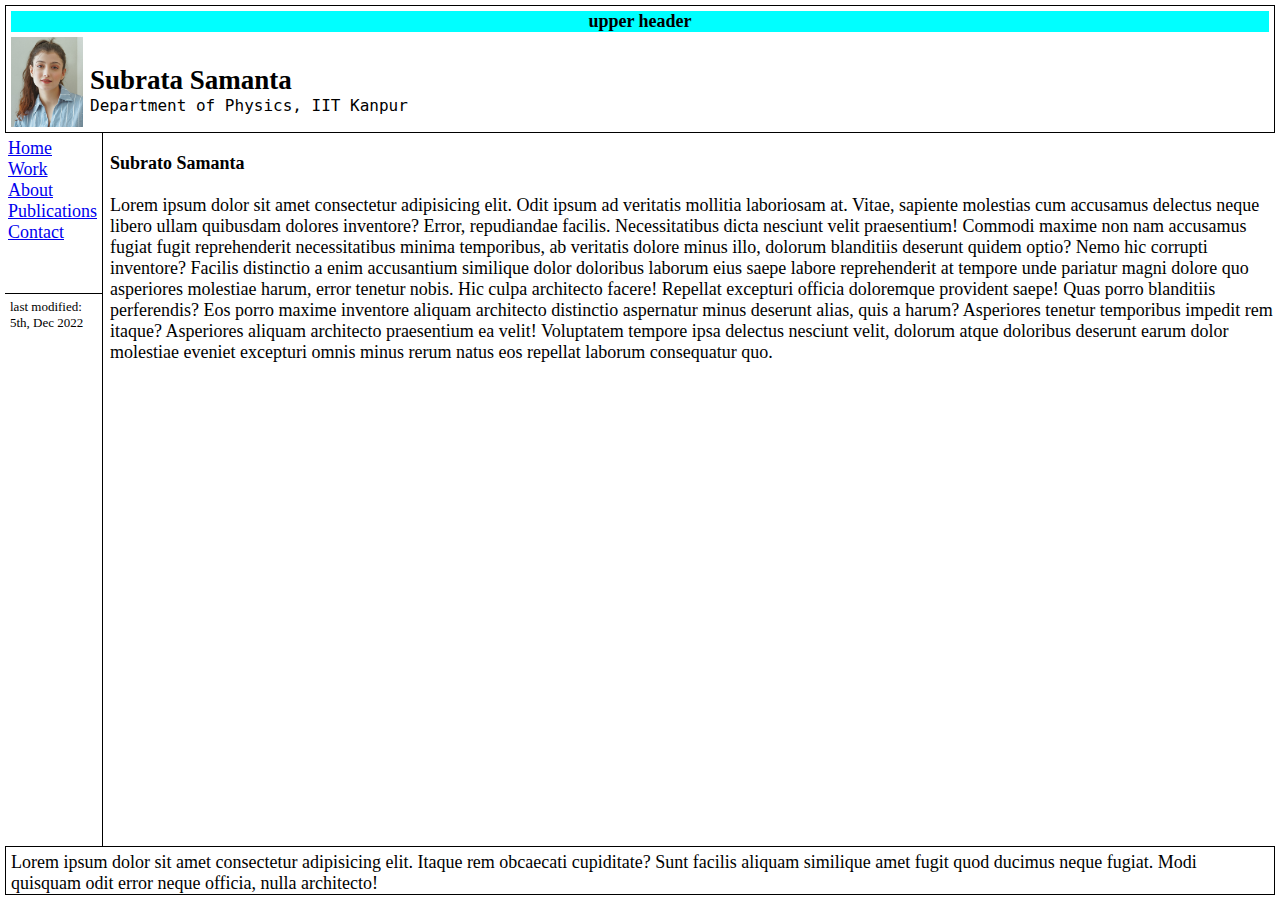
==== about.html @ 1c93fe2c "site updated" ====
<!DOCTYPE html>
<html lang="en">

<head>
    <meta charset="UTF-8">
    <meta http-equiv="X-UA-Compatible" content="IE=edge">
    <meta name="viewport" content="width=device-width, initial-scale=1.0">
    <meta name="author" content="Subrato Samanta">
    <link rel="stylesheet" href="style.css">
    <title>Subrato</title>
</head>

<body>


    <div class="full-page">

        <div class="header">
            <div class="header-upper">
                <h1>upper header</h1>
            </div>

            <div class="header-lower">
                <div class="header-image">
                    <img src="/subrato.jpeg" alt="">
                </div>

                <div class="header-text">
                    <ul>
                        <br>
                        <li>
                            <h1>Subrata Samanta</h1>
                        </li>
                        <li>
                            <p>
                                Department of Physics, IIT Kanpur
                            </p>
                        </li>
                    </ul>


                </div>

            </div>
        </div>

        <div class="content">
            <div class="sidebar">

                <div class="sidebar-list">
                    <ul>
                        <li>
                            <a href="/index.html">Home</a>
                        </li>
                        <li>
                            <a href="/work.html">Work</a>
                        </li>
                        <li>
                            <a href="/about.html">About</a>
                        </li>
                        <li>
                            <a href="/publication.html">Publications</a>
                        </li>
                        <li>
                            <a href="/contact.html">Contact</a>
                        </li>
                    </ul>
                </div>

                <div class="sidebar-empty">
                    <div class="empty-col1">

                    </div>
                    <div class="empty-col2">
                        <div class="last-time">
                            <p>
                                last modified: 5th, Dec 2022
                            </p>
                        </div>
                        <br><br>
                    </div>


                </div>
            </div>

            <div class="main-content">
                <h1>Subrato Samanta</h1>
                <br>
                <p>
                    Lorem ipsum dolor sit amet consectetur adipisicing elit. Odit ipsum ad veritatis mollitia laboriosam
                    at.
                    Vitae, sapiente molestias cum accusamus delectus neque libero ullam quibusdam dolores inventore?
                    Error,
                    repudiandae facilis.
                    Necessitatibus dicta nesciunt velit praesentium! Commodi maxime non nam accusamus fugiat fugit
                    reprehenderit
                    necessitatibus minima temporibus, ab veritatis dolore minus illo, dolorum blanditiis deserunt quidem
                    optio?
                    Nemo hic corrupti inventore?
                    Facilis distinctio a enim accusantium similique dolor doloribus laborum eius saepe labore
                    reprehenderit at
                    tempore unde pariatur magni dolore quo asperiores molestiae harum, error tenetur nobis. Hic culpa
                    architecto
                    facere!
                    Repellat excepturi officia doloremque provident saepe! Quas porro blanditiis perferendis? Eos porro
                    maxime
                    inventore aliquam architecto distinctio aspernatur minus deserunt alias, quis a harum? Asperiores
                    tenetur
                    temporibus impedit rem itaque?
                    Asperiores aliquam architecto praesentium ea velit! Voluptatem tempore ipsa delectus nesciunt velit,
                    dolorum
                    atque doloribus deserunt earum dolor molestiae eveniet excepturi omnis minus rerum natus eos
                    repellat
                    laborum consequatur quo.


                </p>
            </div>
        </div>

        <div class="footer">
            Lorem ipsum dolor sit amet consectetur adipisicing elit. Itaque rem obcaecati cupiditate? Sunt facilis
            aliquam similique amet fugit quod ducimus neque fugiat. Modi quisquam odit error neque officia, nulla
            architecto!

        </div>


    </div>

    <script>
        function findindoc() {
            console.log('clicked');
            var txt = document.getElementById('search-box').value;
            console.log(txt);
            alert(txt);
        }
    </script>


</body>

</html>
---- style.css ----
* {
    margin: 0;
    padding: 0;
    box-sizing: border-box;
    font-size: large;

    --border-width: 1px;
}

.full-page {
    display: grid;
    min-height: 100vh;
    grid-template-rows: min-content auto min-content;
    width: 100%;
    /* background-color: red; */
}

ul {
    list-style: none;
}

.full-page .content {
    display: grid;
    grid-template-columns: min-content auto;
}

.sidebar {
    border-right: var(--border-width) solid black;
}

.sidebar .sidebar-list {
    padding: 5px 5px 50px 8px;
    /* border-bottom: var(--border-width) solid black; */
}

.sidebar-empty {
    display: grid;
    grid-template-columns: 5px auto;
}

.empty-col2 {
    border-top: var(--border-width) solid black;
    padding: 5px;
}

.empty-col2 .last-time p {
    font-size: small;
}


.header-upper {
    text-align: center;
    animation: 5s slide-right;
    overflow: hidden;
    background-color: aqua;
}

@keyframes slide-right {
  from {
    margin-left: -100%;
    width: 100%; 
  }

  to {
    margin-left: 0%;
    width: 100%;
  }
}

.header, .footer {
    border: var(--border-width) solid black;
    padding: 5px 5px 0px 5px;
    margin: 5px 5px 0px 5px;
}


.header-lower {
    margin-top: 5px;
    display: grid;
    grid-template-columns: min-content auto  min-content;
}

.header-text {
    padding: 7px;
    font-family: 'Times New Roman';
}

.header-text ul li h1 {
    font-size: 1.5rem;
}

.header-text ul li p {
    font-family: monospace;
}



button {
    background-color: rgb(43, 43, 224);
    color: white;
    border-radius: 5px;
    margin: 0px 5px 5px 5px;
    padding: 5px 10px;
}


/* @media screen and (min-width: 400px) {
    .header-lower {
        display: grid;
        grid-template-columns: min-content auto min-content;
    }
} */

/* .search form div {
    width: 25%;
} */

img {
    height: 5rem;
}

.footer {
    margin-top: 0;
    margin-bottom: 5px;
}


.main-content {
    padding: 20px 7px 7px 7px;
}
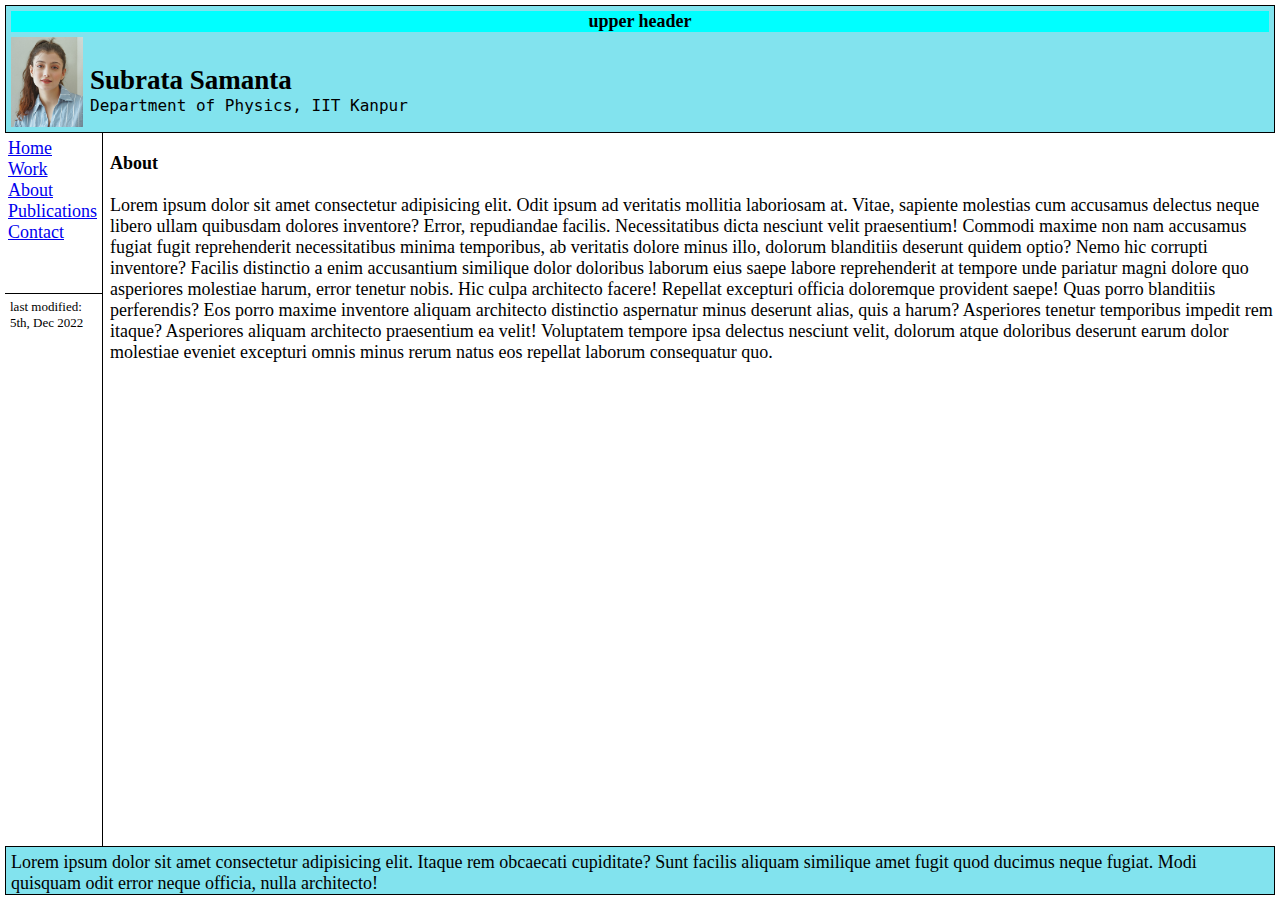
==== commit 81f41c84: "update" ====
--- a/about.html
+++ b/about.html
@@ -85,7 +85,7 @@
             </div>
 
             <div class="main-content">
-                <h1>Subrato Samanta</h1>
+                <h1>About</h1>
                 <br>
                 <p>
                     Lorem ipsum dolor sit amet consectetur adipisicing elit. Odit ipsum ad veritatis mollitia laboriosam
--- a/style.css
+++ b/style.css
@@ -71,6 +71,7 @@
     border: var(--border-width) solid black;
     padding: 5px 5px 0px 5px;
     margin: 5px 5px 0px 5px;
+    background-color: rgb(130, 227, 238);
 }
 
 
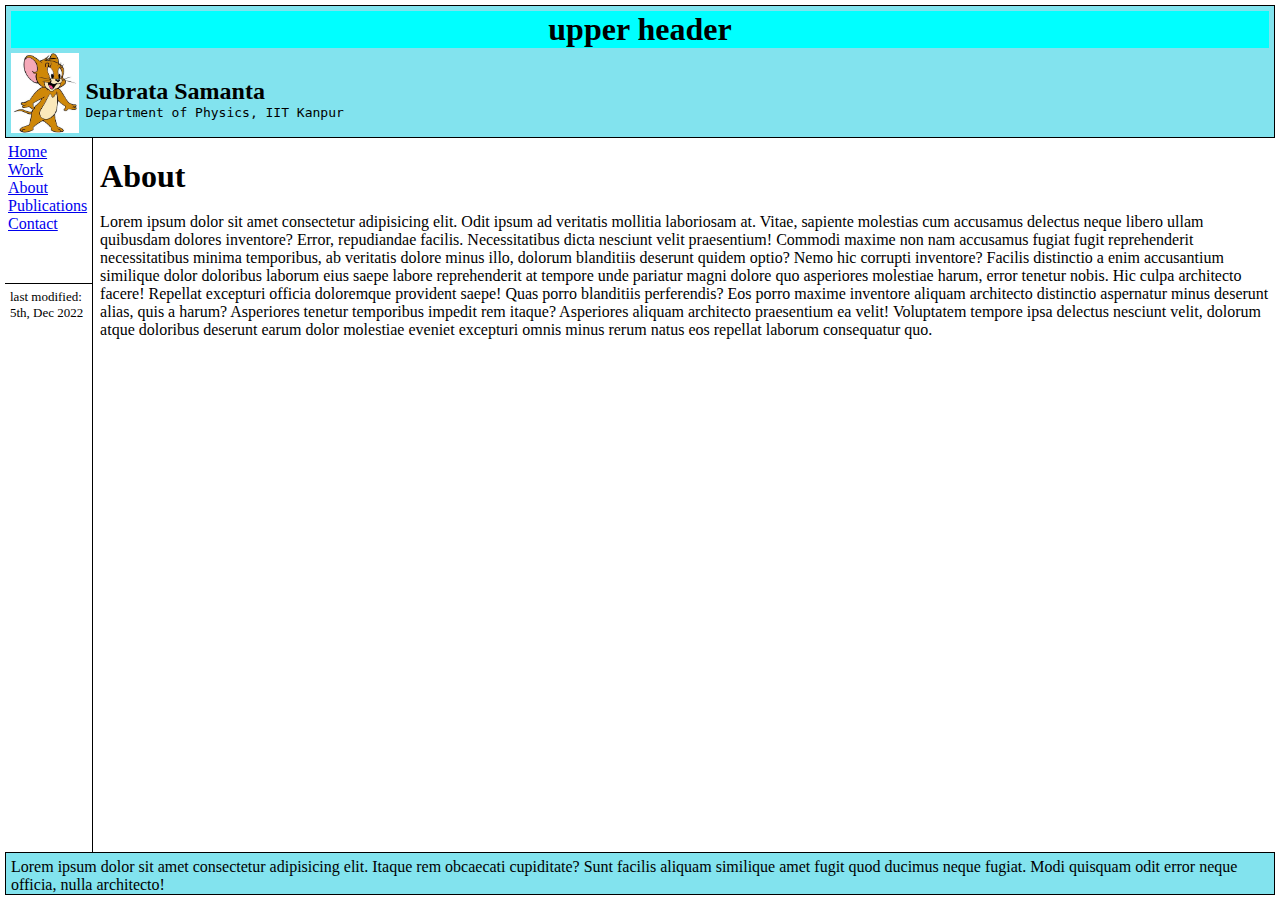
==== commit d246bb80: "Update about.html" ====
--- a/about.html
+++ b/about.html
@@ -22,7 +22,7 @@
 
             <div class="header-lower">
                 <div class="header-image">
-                    <img src="/subrato.jpeg" alt="">
+                    <img src="/jerry.jpg" alt="">
                 </div>
 
                 <div class="header-text">
@@ -141,4 +141,4 @@
 
 </body>
 
-</html>+</html>
--- a/style.css
+++ b/style.css
@@ -2,7 +2,7 @@
     margin: 0;
     padding: 0;
     box-sizing: border-box;
-    font-size: large;
+/*     font-size: large; */
 
     --border-width: 1px;
 }
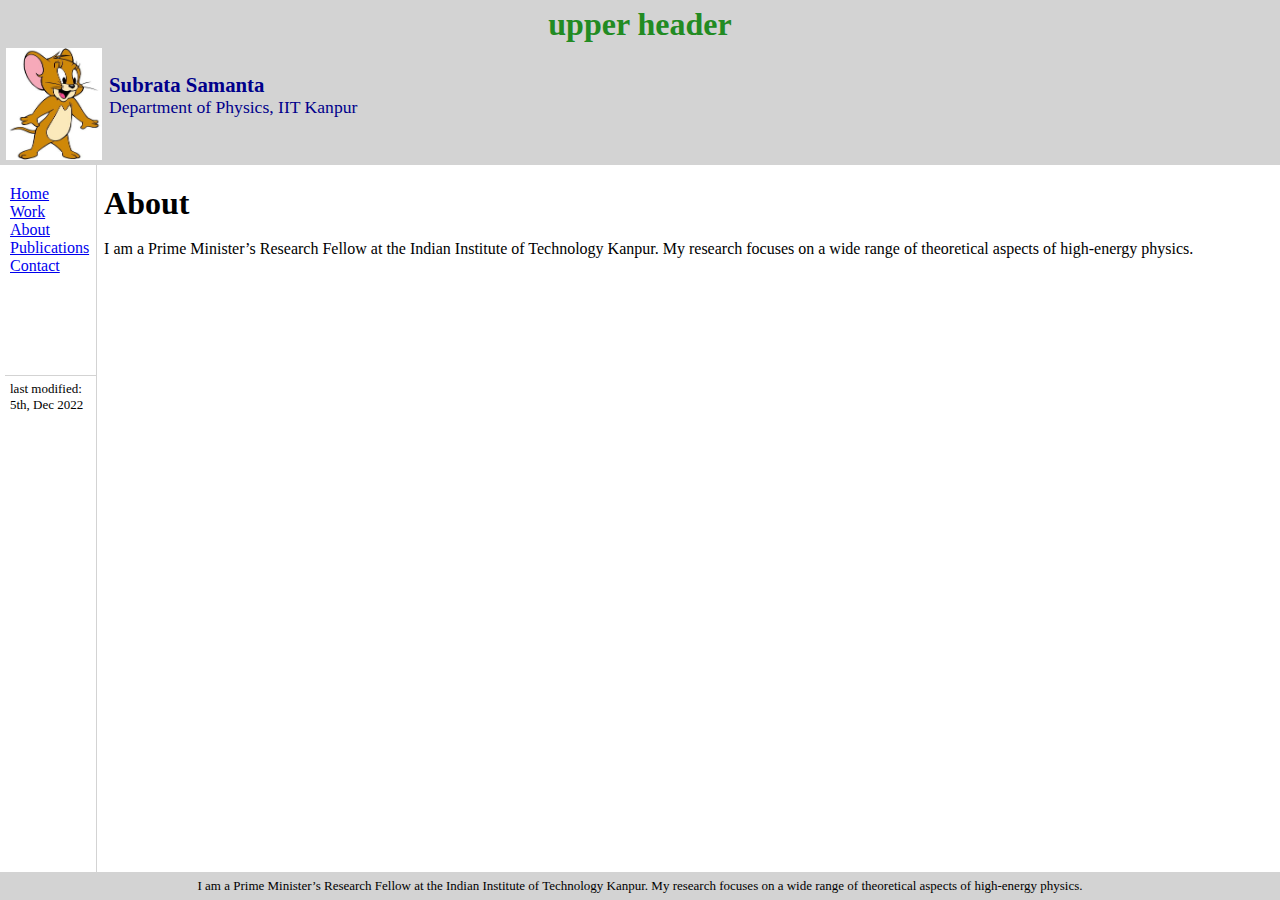
==== commit ac9bd77b: "Update about.html" ====
--- a/about.html
+++ b/about.html
@@ -88,31 +88,8 @@
                 <h1>About</h1>
                 <br>
                 <p>
-                    Lorem ipsum dolor sit amet consectetur adipisicing elit. Odit ipsum ad veritatis mollitia laboriosam
-                    at.
-                    Vitae, sapiente molestias cum accusamus delectus neque libero ullam quibusdam dolores inventore?
-                    Error,
-                    repudiandae facilis.
-                    Necessitatibus dicta nesciunt velit praesentium! Commodi maxime non nam accusamus fugiat fugit
-                    reprehenderit
-                    necessitatibus minima temporibus, ab veritatis dolore minus illo, dolorum blanditiis deserunt quidem
-                    optio?
-                    Nemo hic corrupti inventore?
-                    Facilis distinctio a enim accusantium similique dolor doloribus laborum eius saepe labore
-                    reprehenderit at
-                    tempore unde pariatur magni dolore quo asperiores molestiae harum, error tenetur nobis. Hic culpa
-                    architecto
-                    facere!
-                    Repellat excepturi officia doloremque provident saepe! Quas porro blanditiis perferendis? Eos porro
-                    maxime
-                    inventore aliquam architecto distinctio aspernatur minus deserunt alias, quis a harum? Asperiores
-                    tenetur
-                    temporibus impedit rem itaque?
-                    Asperiores aliquam architecto praesentium ea velit! Voluptatem tempore ipsa delectus nesciunt velit,
-                    dolorum
-                    atque doloribus deserunt earum dolor molestiae eveniet excepturi omnis minus rerum natus eos
-                    repellat
-                    laborum consequatur quo.
+                   I am a Prime Minister’s Research Fellow at the Indian Institute of Technology Kanpur. My research focuses on a wide range of theoretical aspects of high-energy physics.
+
 
 
                 </p>
@@ -120,9 +97,8 @@
         </div>
 
         <div class="footer">
-            Lorem ipsum dolor sit amet consectetur adipisicing elit. Itaque rem obcaecati cupiditate? Sunt facilis
-            aliquam similique amet fugit quod ducimus neque fugiat. Modi quisquam odit error neque officia, nulla
-            architecto!
+           I am a Prime Minister’s Research Fellow at the Indian Institute of Technology Kanpur. My research focuses on a wide range of theoretical aspects of high-energy physics.
+
 
         </div>
 
--- a/style.css
+++ b/style.css
@@ -25,11 +25,11 @@
 }
 
 .sidebar {
-    border-right: var(--border-width) solid black;
+    border-right: var(--border-width) solid LightGray;
 }
 
 .sidebar .sidebar-list {
-    padding: 5px 5px 50px 8px;
+    padding: 20px 7px 100px 10px;
     /* border-bottom: var(--border-width) solid black; */
 }
 
@@ -39,7 +39,7 @@
 }
 
 .empty-col2 {
-    border-top: var(--border-width) solid black;
+    border-top: var(--border-width) solid LightGray;
     padding: 5px;
 }
 
@@ -47,12 +47,25 @@
     font-size: small;
 }
 
+.header-upper-2 {
+    text-align: center;
+    color: ForestGreen;
+/*     animation: 5s slide-right; */
+   overflow: hidden; 
+    background-color: LightGray;
+    
+}
+
+
+
 
 .header-upper {
     text-align: center;
+    color: ForestGreen;
     animation: 5s slide-right;
     overflow: hidden;
-    background-color: aqua;
+    background-color: LightGray;
+    
 }
 
 @keyframes slide-right {
@@ -67,44 +80,56 @@
   }
 }
 
-.header, .footer {
-    border: var(--border-width) solid black;
+.header {
+    border: var(--border-width) solid LightGray;
     padding: 5px 5px 0px 5px;
-    margin: 5px 5px 0px 5px;
-    background-color: rgb(130, 227, 238);
-}
-
+/*     margin: 5px 5px 0px 5px; */
+    background-color: LightGray;
+}
+.footer {
+    border: var(--border-width) solid LightGray;
+    text-align: center;
+    font-size: small;
+    padding: 5px 5px 5px 5px;
+/*     margin: 5px 5px 5px 5px; */
+    background-color: LightGray;
+}
 
 .header-lower {
     margin-top: 5px;
     display: grid;
+    color: DarkBlue;
     grid-template-columns: min-content auto  min-content;
 }
 
 .header-text {
     padding: 7px;
-    font-family: 'Times New Roman';
+   font-family: 'Roboto'; 
 }
 
 .header-text ul li h1 {
-    font-size: 1.5rem;
+    font-size: 1.3rem;
 }
 
 .header-text ul li p {
-    font-family: monospace;
-}
-
-
-
-button {
-    background-color: rgb(43, 43, 224);
+  font-family: 'Roboto'; 
+    font-size: 1.1rem;
+}
+
+.main-content ul li h1 {
+    font-size: 1.15rem; 
+}
+
+
+/* button { 
+    background-color: rgb(51, 102, 255);
     color: white;
     border-radius: 5px;
     margin: 0px 5px 5px 5px;
     padding: 5px 10px;
 }
 
-
+*/
 /* @media screen and (min-width: 400px) {
     .header-lower {
         display: grid;
@@ -117,17 +142,67 @@
 } */
 
 img {
-    height: 5rem;
+    height: 7rem;
+     width: 6rem;
 }
 
 .footer {
     margin-top: 0;
-    margin-bottom: 5px;
+/*     margin-bottom: 5px; */
 }
 
 
 .main-content {
     padding: 20px 7px 7px 7px;
 }
-
-
+.fa {
+   padding: 4px; 
+  font-size: 20px;
+  width: 20px;
+  height: 20px;
+  text-align: center;
+  text-decoration: none;
+  margin: 2px 2px;
+  border-radius: 50%;
+}
+
+
+.fa:hover {
+    opacity: 0.7;
+}
+
+.fa-facebook {
+  background: #3B5998;
+  color: white;
+}
+
+.fa-twitter {
+  background: #55ACEE;
+  color: white;
+}
+
+.fa-google {
+  background: #dd4b39;
+  color: white;
+}
+
+.fa-linkedin {
+  background: #007bb5;
+  color: white;
+}
+
+.fa-youtube {
+  background: #bb0000;
+  color: white;
+}
+
+.fa-instagram {
+  background: #125688;
+  color: white;
+}
+
+.fa-skype {
+  background: #00aff0;
+  color: white;
+}
+
